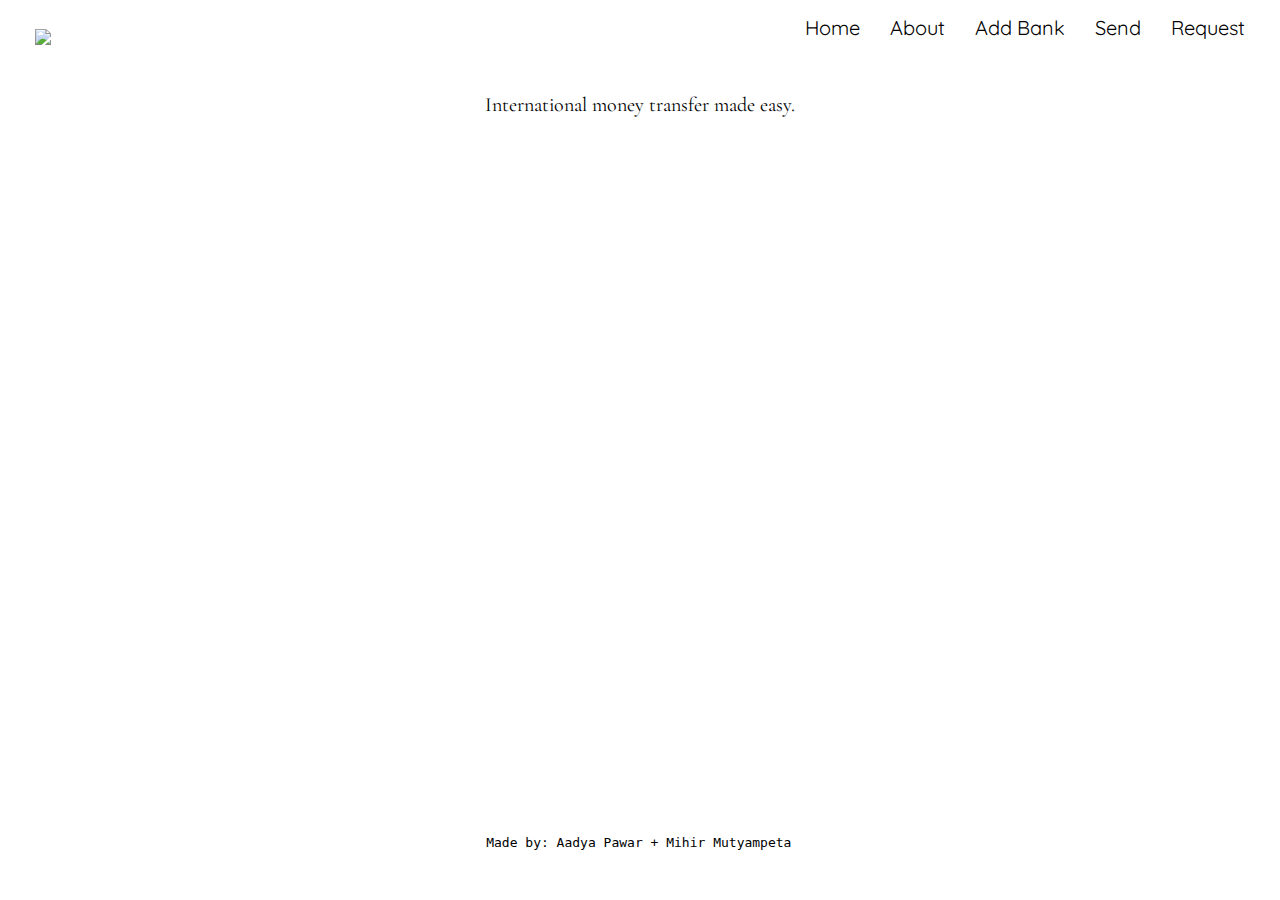
==== about.html @ 3d7f3430 "New forms" ====
<!DOCTYPE html>
<html>

<head>
  <meta charset="utf-8">
  <meta name="viewport" content="width=device-width">
  <title>About</title>
  <link href="home.css" rel="stylesheet" type="text/css" />

</head>
<body>
  <script src="script.js"></script>
  <nav id ="navList">
  <li>
 <div class="parallax"> <a href = "index.html">
  <img id="logo" src ="Finance-Logo-unscreen.gif"></a></div></li>
  <li>
  <a href="home.html"><link rel="preconnect" href="https://fonts.googleapis.com">
<link rel="preconnect" href="https://fonts.gstatic.com" crossorigin>
<link href="https://fonts.googleapis.com/css2?family=Quicksand&display=swap" rel="stylesheet">
Home</a></li>
<li>
  <a href="about.html"><link rel="preconnect" href="https://fonts.googleapis.com">
<link rel="preconnect" href="https://fonts.gstatic.com" crossorigin>
<link href="https://fonts.googleapis.com/css2?family=Quicksand&display=swap" rel="stylesheet">
About</a></li>
  <li>
  <a href="bank.html"><link rel="preconnect" href="https://fonts.googleapis.com">
<link rel="preconnect" href="https://fonts.gstatic.com" crossorigin>
<link href="https://fonts.googleapis.com/css2?family=Quicksand&display=swap" rel="stylesheet">
Add Bank</a></li>
  <li>
  <a href="send.html"><link rel="preconnect" href="https://fonts.googleapis.com">
<link rel="preconnect" href="https://fonts.gstatic.com" crossorigin>
<link href="https://fonts.googleapis.com/css2?family=Quicksand&display=swap" rel="stylesheet">
Send</a></li>
<li>
  <a href="request.html"><link rel="preconnect" href="https://fonts.googleapis.com">
<link rel="preconnect" href="https://fonts.gstatic.com" crossorigin>
<link href="https://fonts.googleapis.com/css2?family=Quicksand&display=swap" rel="stylesheet">
Request</a></li>
</nav>
<div class="divider"></div>
<br>
<link rel="preconnect" href="https://fonts.googleapis.com">
<link rel="preconnect" href="https://fonts.gstatic.com" crossorigin>
<link rel="preconnect" href="https://fonts.googleapis.com">
<link rel="preconnect" href="https://fonts.gstatic.com" crossorigin>
<link href="https://fonts.googleapis.com/css2?family=Libre+Baskerville:ital@1&display=swap" rel="stylesheet">
<div class = "parallax0">
<div class ="parallax-layer layer 1">
<div class ="parallax-layer layer 2">
<link rel="preconnect" href="https://fonts.googleapis.com">
<link rel="preconnect" href="https://fonts.gstatic.com" crossorigin>
<link href="https://fonts.googleapis.com/css2?family=Cormorant+Garamond:wght@300&display=swap" rel="stylesheet"><p id ="intro"> International money transfer made easy.</p></div>
</div>
</body>
<footer><p> Made by: Aadya Pawar + Mihir Mutyampeta</p></footer>
</html>
---- home.css ----
*{
  margin: 0px;
}
html{
  background-image: url('https://img.freepik.com/free-photo/vivid-blurred-colorful-wallpaper-background_58702-3798.jpg');
 background-size: cover;
  margin: 0;
}
.parallax{
  display: flex;
  justify-content: flex-start;
  align-self: flex-start;
  align-content: flex-start;
}
#logo{
  width:150px;
  height: auto;
}
footer {
  position:absolute; 
  bottom:0; 
  width:92%; 
  height:auto; 
  margin-top: 150px;
  text-align: center;
  padding: 50px;
  background-color: white;
  color: rgb(0, 0, 0);
  font-size: 1em;
  font-family: monospace;
}
@media (max-width:500px) {
.footer{
  display: flex;
  margin-top: 10px;
  margin-bottom: 20px;
  text-align: center;
}
}
@import url('https://fonts.googleapis.com/css2?family=Poppins:wght@800&display=swap');
  nav {
    display: flex;
    align-items: flex-start;
    justify-content: flex-end;
    justify-content:space-evenly;
    padding: 0 20px;
    margin-top: 10px
  }

  /* Add styling for the navbar elements */
  nav a {
    font-family: 'Quicksand', sans-serif;
    color: #000000;
    text-decoration: none;
    font-size: 20px;
    padding: 10px;
  }

  /* Add border on hover */
  @supports (-webkit-text-stroke: 1px black){
  nav a:hover { 
    -webkit-text-stroke: 1px black;
  }
  }
li{
  list-style: none;
  padding-left: 5px;
  padding-right:5px;
  padding-top: 5px;
}
#navList li:first-of-type {
  flex: 1;
  margin: 0;
}
h1{
 font-family: 'Libre Baskerville', serif;
 text-align: center;
 font-size: 4em;
}
#intro{
  font-family: 'Cormorant Garamond', serif;
  text-align: center;
  font-size: 20px;
  padding:15px;
}
/*background-image:{
  opacity:0.5;
  width: 100px;
  height: auto;
}url('money.png');*/
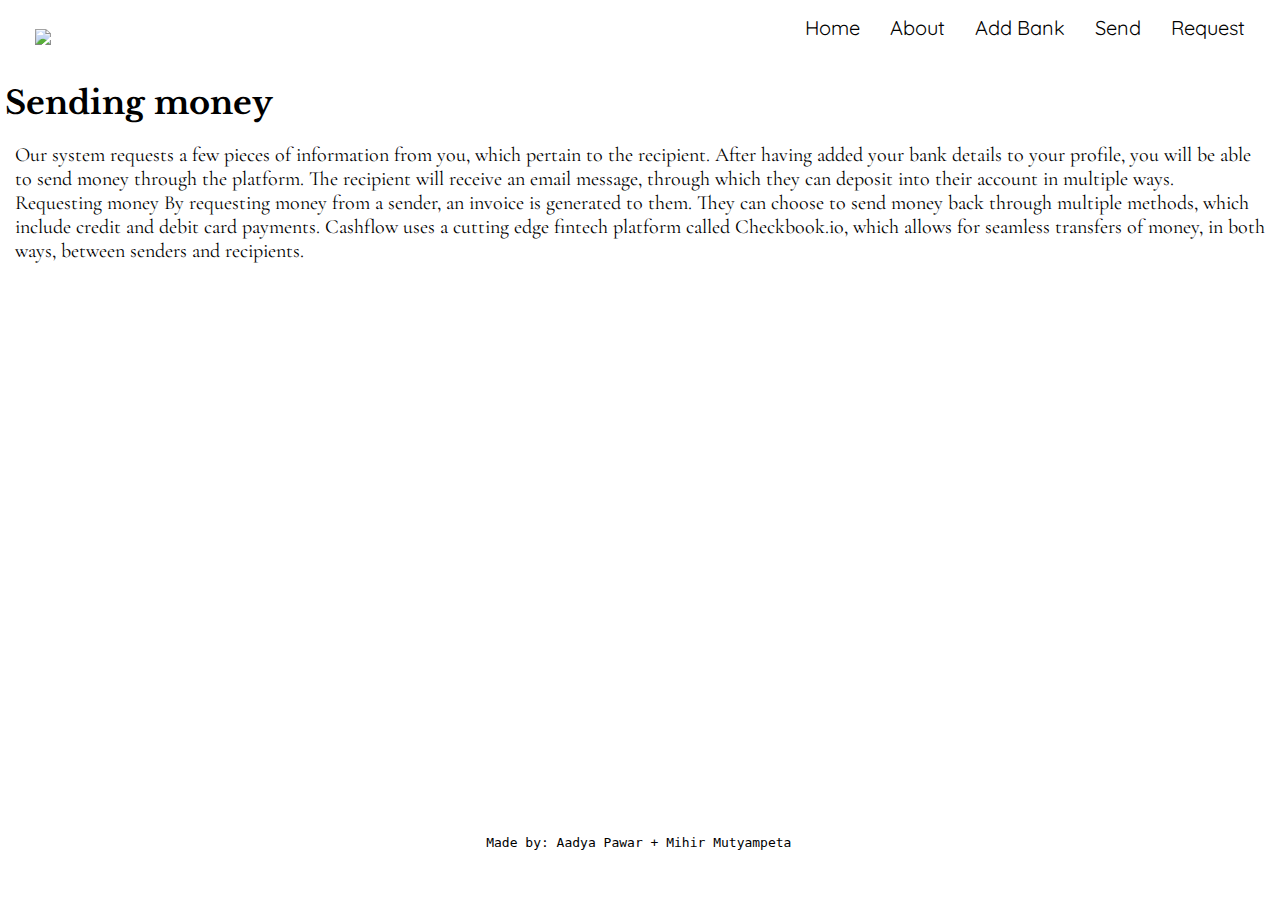
==== commit d55d4867: "JavaScript files get variables now and update section added" ====
--- a/about.html
+++ b/about.html
@@ -5,7 +5,12 @@
   <meta charset="utf-8">
   <meta name="viewport" content="width=device-width">
   <title>About</title>
-  <link href="home.css" rel="stylesheet" type="text/css" />
+  <link href="about.css" rel="stylesheet" type="text/css" />
+  <link rel="preconnect" href="https://fonts.googleapis.com">
+<link rel="preconnect" href="https://fonts.gstatic.com" crossorigin>
+<link rel="preconnect" href="https://fonts.googleapis.com">
+<link rel="preconnect" href="https://fonts.gstatic.com" crossorigin>
+<link href="https://fonts.googleapis.com/css2?family=Libre+Baskerville:ital@1&display=swap" rel="stylesheet">
 
 </head>
 <body>
@@ -52,7 +57,17 @@
 <div class ="parallax-layer layer 2">
 <link rel="preconnect" href="https://fonts.googleapis.com">
 <link rel="preconnect" href="https://fonts.gstatic.com" crossorigin>
-<link href="https://fonts.googleapis.com/css2?family=Cormorant+Garamond:wght@300&display=swap" rel="stylesheet"><p id ="intro"> International money transfer made easy.</p></div>
+<link rel="preconnect" href="https://fonts.googleapis.com">
+<link rel="preconnect" href="https://fonts.gstatic.com" crossorigin>
+<link href="https://fonts.googleapis.com/css2?family=Libre+Baskerville:ital@1&display=swap" rel="stylesheet">
+<h4 id ="title">Sending money</h4><link rel="preconnect" href="https://fonts.googleapis.com">
+<link rel="preconnect" href="https://fonts.gstatic.com" crossorigin><link href="https://fonts.googleapis.com/css2?family=Cormorant+Garamond:wght@300&display=swap" rel="stylesheet"><p id ="intro"> 
+Our system requests a few pieces of information from you, which pertain to the recipient.   After having added your bank details to your profile, you will be able to send money through the platform.  
+The recipient will receive an email message, through which they can deposit into their account in multiple ways.
+Requesting money
+By requesting money from a sender, an invoice is generated to them.  They can choose to send money back through multiple methods, which include credit and debit card payments.
+Cashflow uses a cutting edge fintech platform called Checkbook.io, which allows for seamless transfers of money, in both ways, between senders and recipients.
+</p></div>
 </div>
 </body>
 <footer><p> Made by: Aadya Pawar + Mihir Mutyampeta</p></footer>
--- a/about.css
+++ b/about.css
@@ -0,0 +1,92 @@
+
+*{
+  margin: 0px;
+}
+html{
+  background-image: url('https://img.freepik.com/free-photo/vivid-blurred-colorful-wallpaper-background_58702-3798.jpg');
+ background-size: cover;
+  margin: 0;
+}
+.parallax{
+  display: flex;
+  justify-content: flex-start;
+  align-self: flex-start;
+  align-content: flex-start;
+}
+#logo{
+  width:150px;
+  height: auto;
+}
+footer {
+  position:absolute; 
+  bottom:0; 
+  width:92%; 
+  height:auto; 
+  margin-top: 150px;
+  text-align: center;
+  padding: 50px;
+  background-color: white;
+  color: rgb(0, 0, 0);
+  font-size: 1em;
+  font-family: monospace;
+}
+@media (max-width:500px) {
+.footer{
+  display: flex;
+  margin-top: 10px;
+  margin-bottom: 20px;
+  text-align: center;
+}
+}
+@import url('https://fonts.googleapis.com/css2?family=Poppins:wght@800&display=swap');
+  nav {
+    display: flex;
+    align-items: flex-start;
+    justify-content: flex-end;
+    justify-content:space-evenly;
+    padding: 0 20px;
+    margin-top: 10px
+  }
+
+  /* Add styling for the navbar elements */
+  nav a {
+    font-family: 'Quicksand', sans-serif;
+    color: #000000;
+    text-decoration: none;
+    font-size: 20px;
+    padding: 10px;
+  }
+
+  /* Add border on hover */
+  @supports (-webkit-text-stroke: 1px black){
+  nav a:hover { 
+    -webkit-text-stroke: 1px black;
+  }
+  }
+li{
+  list-style: none;
+  padding-left: 5px;
+  padding-right:5px;
+  padding-top: 5px;
+}
+#navList li:first-of-type {
+  flex: 1;
+  margin: 0;
+}
+#title{
+ font-family: 'Libre Baskerville', serif;
+ text-align: left;
+ font-size: 2em;
+ margin: 5px;
+}
+#intro{
+  font-family: 'Cormorant Garamond', serif;
+  text-align: left;
+  font-size: 20px;
+  padding:15px;
+}
+/*background-image:{
+  opacity:0.5;
+  width: 100px;
+  height: auto;
+}url('money.png');*/
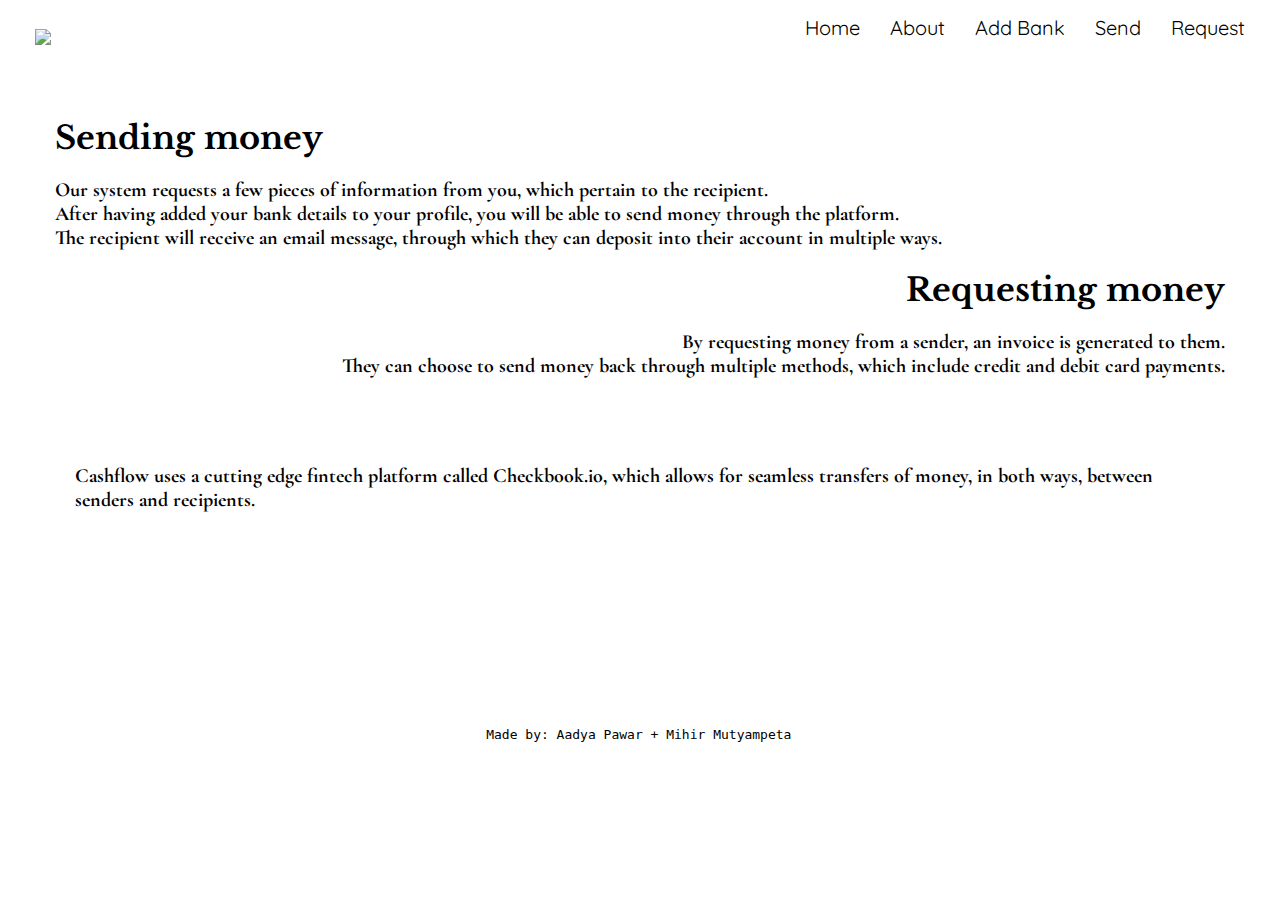
==== commit dab27146: "Send html css disconnect fixed" ====
--- a/about.html
+++ b/about.html
@@ -45,7 +45,6 @@
 <link href="https://fonts.googleapis.com/css2?family=Quicksand&display=swap" rel="stylesheet">
 Request</a></li>
 </nav>
-<div class="divider"></div>
 <br>
 <link rel="preconnect" href="https://fonts.googleapis.com">
 <link rel="preconnect" href="https://fonts.gstatic.com" crossorigin>
@@ -55,19 +54,27 @@
 <div class = "parallax0">
 <div class ="parallax-layer layer 1">
 <div class ="parallax-layer layer 2">
+<div class="organise">
+<link rel="preconnect" href="https://fonts.googleapis.com">
+<link rel="preconnect" href="https://fonts.gstatic.com" crossorigin>
+<link href="https://fonts.googleapis.com/css2?family=Libre+Baskerville:ital@1&display=swap" rel="stylesheet">
+<h4 id ="title1">Sending money</h4><link rel="preconnect" href="https://fonts.googleapis.com">
+<link rel="preconnect" href="https://fonts.gstatic.com" crossorigin><link href="https://fonts.googleapis.com/css2?family=Cormorant+Garamond:wght@300&display=swap" rel="stylesheet"><p id ="intro1">
+Our system requests a few pieces of information from you, which pertain to the recipient.<br> After having added your bank details to your profile, you will be able to send money through the platform.<br>
+The recipient will receive an email message, through which they can deposit into their account in multiple ways.</p>
 <link rel="preconnect" href="https://fonts.googleapis.com">
 <link rel="preconnect" href="https://fonts.gstatic.com" crossorigin>
 <link rel="preconnect" href="https://fonts.googleapis.com">
 <link rel="preconnect" href="https://fonts.gstatic.com" crossorigin>
-<link href="https://fonts.googleapis.com/css2?family=Libre+Baskerville:ital@1&display=swap" rel="stylesheet">
-<h4 id ="title">Sending money</h4><link rel="preconnect" href="https://fonts.googleapis.com">
-<link rel="preconnect" href="https://fonts.gstatic.com" crossorigin><link href="https://fonts.googleapis.com/css2?family=Cormorant+Garamond:wght@300&display=swap" rel="stylesheet"><p id ="intro"> 
-Our system requests a few pieces of information from you, which pertain to the recipient.   After having added your bank details to your profile, you will be able to send money through the platform.  
-The recipient will receive an email message, through which they can deposit into their account in multiple ways.
-Requesting money
-By requesting money from a sender, an invoice is generated to them.  They can choose to send money back through multiple methods, which include credit and debit card payments.
-Cashflow uses a cutting edge fintech platform called Checkbook.io, which allows for seamless transfers of money, in both ways, between senders and recipients.
-</p></div>
+<link href="https://fonts.googleapis.com/css2?family=Libre+Baskerville:ital@1&display=swap" rel="stylesheet"><h4 id ="title2">Requesting money</h4><link rel="preconnect" href="https://fonts.googleapis.com">
+<link rel="preconnect" href="https://fonts.gstatic.com" crossorigin><link href="https://fonts.googleapis.com/css2?family=Cormorant+Garamond:wght@300&display=swap" rel="stylesheet"><p id="intro2">
+By requesting money from a sender, an invoice is generated to them.<br>  They can choose to send money back through multiple methods, which include credit and debit card payments.</p>
+<link rel="preconnect" href="https://fonts.googleapis.com">
+<link rel="preconnect" href="https://fonts.gstatic.com" crossorigin><link href="https://fonts.googleapis.com/css2?family=Cormorant+Garamond:wght@300&display=swap" rel="stylesheet"><br><br>
+<p id="disc">
+Cashflow uses a cutting edge fintech platform called Checkbook.io, which allows for seamless transfers of money, in both ways, between senders and recipients.</p>
+</div>
+</div>
 </div>
 </body>
 <footer><p> Made by: Aadya Pawar + Mihir Mutyampeta</p></footer>
--- a/about.css
+++ b/about.css
@@ -18,7 +18,7 @@
   height: auto;
 }
 footer {
-  position:absolute; 
+  position:relative; 
   bottom:0; 
   width:92%; 
   height:auto; 
@@ -73,17 +73,44 @@
   flex: 1;
   margin: 0;
 }
-#title{
+#title1{
  font-family: 'Libre Baskerville', serif;
  text-align: left;
  font-size: 2em;
  margin: 5px;
+ margin-left: 15px;
 }
-#intro{
+#title2{
+ font-family: 'Libre Baskerville', serif;
+ text-align: right;
+ font-size: 2em;
+ margin: 5px;
+ margin-right: 15px;
+}
+#intro1{
   font-family: 'Cormorant Garamond', serif;
   text-align: left;
   font-size: 20px;
   padding:15px;
+  font-weight: bold;
+}
+#intro2{
+  font-family: 'Cormorant Garamond', serif;
+  text-align: right;
+  font-size: 20px;
+  font-weight: bold;
+  padding:15px;
+}
+#disc{
+  font-family: 'Cormorant Garamond', serif;
+  font-weight: bold;
+  text-align: left;
+  font-size: 20px;
+  padding:15px;
+  margin:20px;
+}
+.organise{
+  margin: 40px;
 }
 /*background-image:{
   opacity:0.5;
